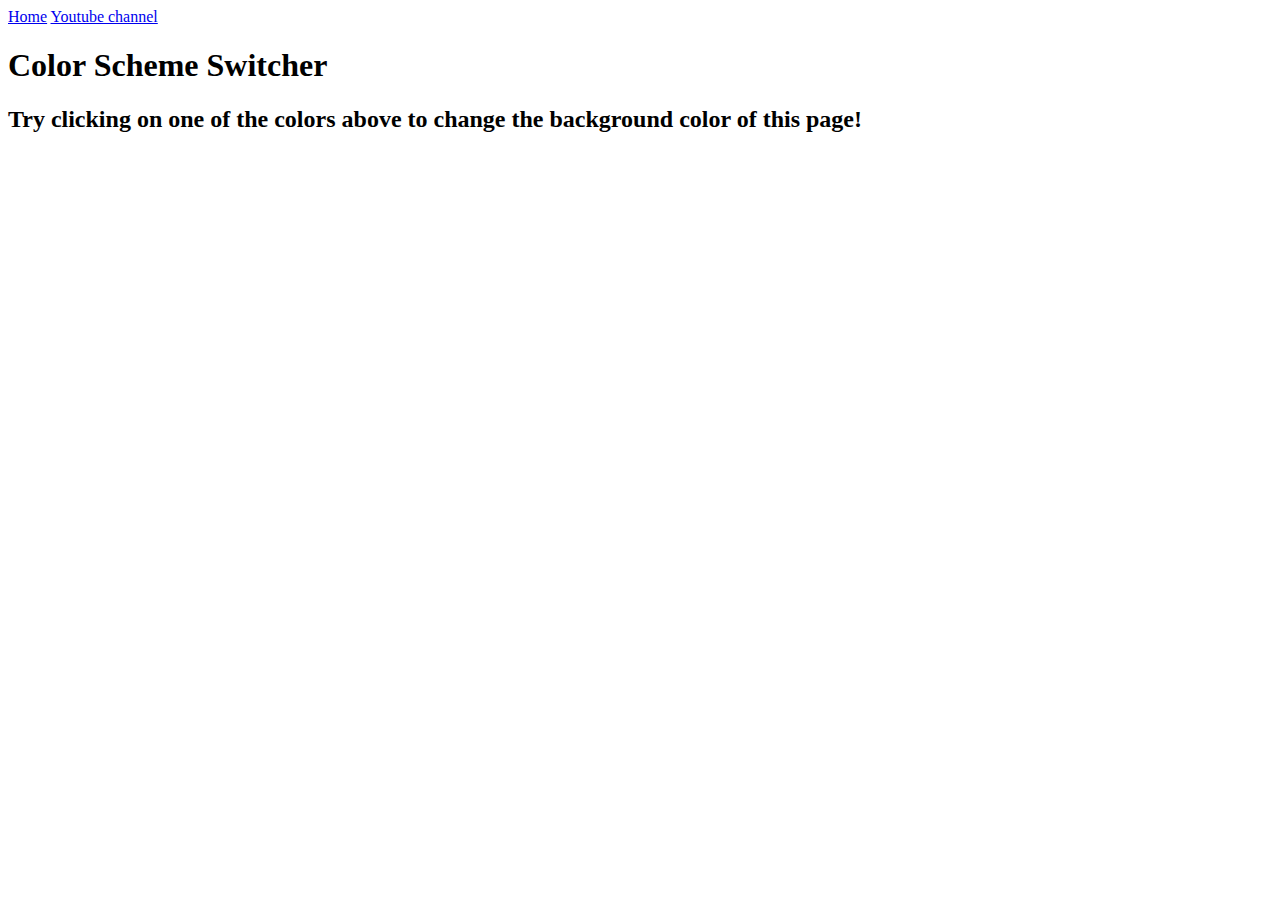
==== 07_DOM_projects/01_color_changer/index.html @ da5027de "JS basics" ====
<!DOCTYPE html>
<html lang="en">
  <head>
    <meta charset="UTF-8" />
    <meta name="viewport" content="width=device-width, initial-scale=1.0" />
    <meta http-equiv="X-UA-Compatible" content="ie=edge" />
    <link rel="stylesheet" href="style.css" />
    <link rel="stylesheet" href="../styles.css" />
    <title>JavaScript Background Color Switcher</title>
  </head>
  <body>
    <nav>
      <a href="/" aria-current="page">Home</a>
      <a target="_blank" href="https://www.youtube.com/@chaiaurcode"
        >Youtube channel</a
      >
    </nav>
    <div class="canvas">
      <!-- <a
        style="
          background-color: #fff;
          padding: 10px 30px;
          border-radius: 8px;
          color: #212121;
          text-decoration: none;
          border: 2px solid #212121;
        "
        href="../index.html"
        >Back to Home Page</a
      > -->
      <h1>Color Scheme Switcher</h1>
      <span class="button" id="grey"></span>
      <span class="button" id="white"></span>
      <span class="button" id="blue"></span>
      <span class="button" id="yellow"></span>
      <h2>
        Try clicking on one of the colors above
        <span>to change the background color of this page!</span>
      </h2>
    </div>
    <script src="colorChanger.js"></script>
  </body>
</html>
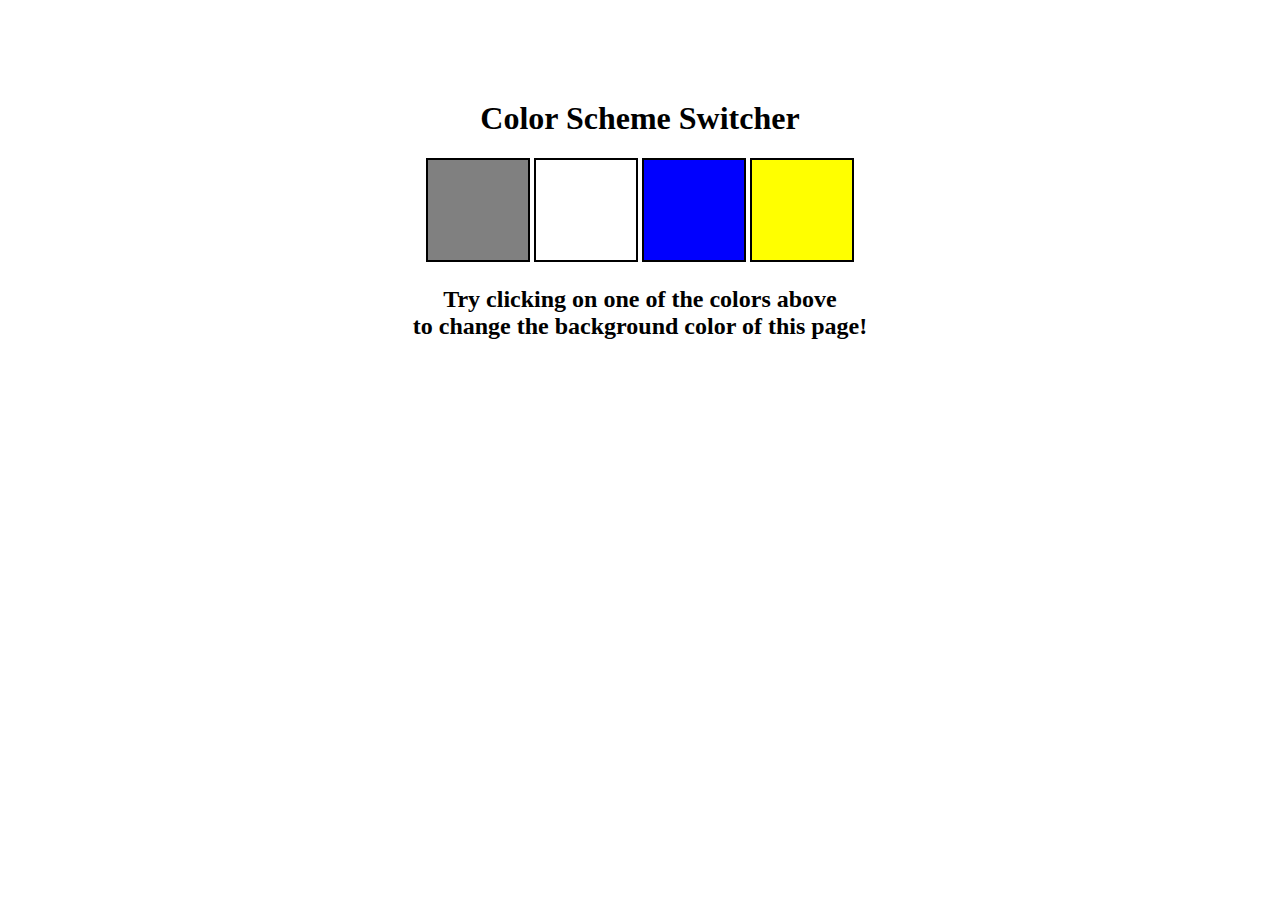
==== commit 13c4a98e: "Project1_DOM_ColorChanger" ====
--- a/07_DOM_projects/01_color_changer/index.html
+++ b/07_DOM_projects/01_color_changer/index.html
@@ -5,29 +5,10 @@
     <meta name="viewport" content="width=device-width, initial-scale=1.0" />
     <meta http-equiv="X-UA-Compatible" content="ie=edge" />
     <link rel="stylesheet" href="style.css" />
-    <link rel="stylesheet" href="../styles.css" />
     <title>JavaScript Background Color Switcher</title>
   </head>
   <body>
-    <nav>
-      <a href="/" aria-current="page">Home</a>
-      <a target="_blank" href="https://www.youtube.com/@chaiaurcode"
-        >Youtube channel</a
-      >
-    </nav>
     <div class="canvas">
-      <!-- <a
-        style="
-          background-color: #fff;
-          padding: 10px 30px;
-          border-radius: 8px;
-          color: #212121;
-          text-decoration: none;
-          border: 2px solid #212121;
-        "
-        href="../index.html"
-        >Back to Home Page</a
-      > -->
       <h1>Color Scheme Switcher</h1>
       <span class="button" id="grey"></span>
       <span class="button" id="white"></span>
--- a/07_DOM_projects/01_color_changer/style.css
+++ b/07_DOM_projects/01_color_changer/style.css
@@ -0,0 +1,34 @@
+html {
+    margin: 0;
+  }
+  
+  span {
+    display: block;
+  }
+  .canvas {
+    margin: 100px auto 100px;
+    width: 80%;
+    text-align: center;
+  }
+  
+  .button {
+    width: 100px;
+    height: 100px;
+    border: solid black 2px;
+    display: inline-block;
+  }
+  
+  #grey {
+    background: grey;
+  }
+  
+  #white {
+    background: white;
+  }
+  #blue {
+    background: blue;
+  }
+  #yellow {
+    background: yellow;
+  }
+  